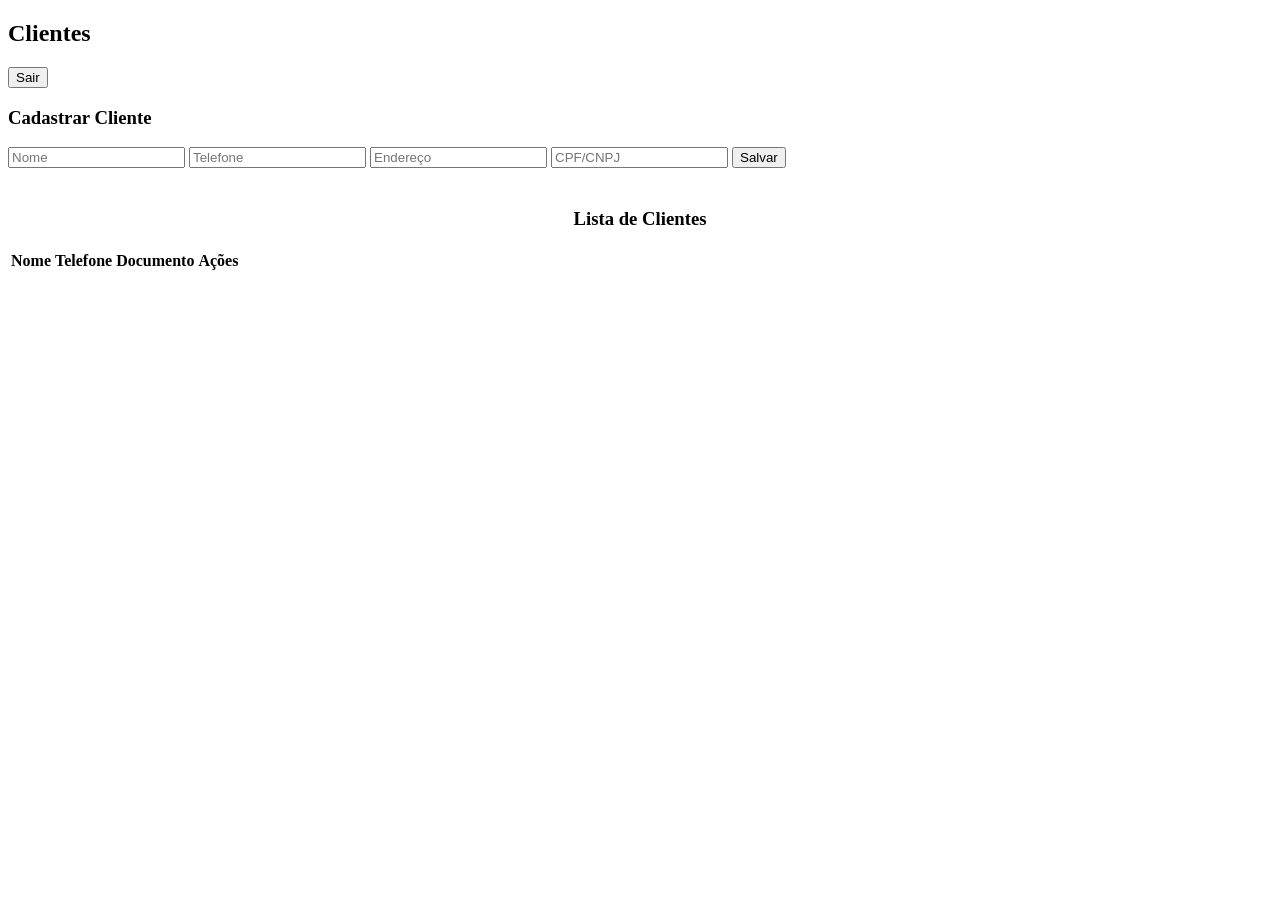
==== pages/clientes.html @ c602626a "Rename clientes.html.txt to clientes.html" ====
<!DOCTYPE html>
<html lang="pt-BR">
<head>
    <meta charset="UTF-8">
    <meta name="viewport" content="width=device-width, initial-scale=1.0">
    <title>Clientes - Grupo RS Prestadora</title>
    <link rel="stylesheet" href="../css/style.css">
</head>
<body onload="protegerPagina(); carregarClientes();">

    <div class="topbar">
        <h2>Clientes</h2>
        <button class="logout" onclick="logout()">Sair</button>
    </div>

    <div class="form-container">
        <h3>Cadastrar Cliente</h3>

        <input type="text" id="nome" placeholder="Nome">
        <input type="text" id="telefone" placeholder="Telefone">
        <input type="text" id="endereco" placeholder="Endereço">
        <input type="text" id="documento" placeholder="CPF/CNPJ">

        <button onclick="salvarCliente()">Salvar</button>
    </div>

    <h3 style="text-align:center; margin-top:40px;">Lista de Clientes</h3>

    <table class="tabela">
        <thead>
            <tr>
                <th>Nome</th>
                <th>Telefone</th>
                <th>Documento</th>
                <th>Ações</th>
            </tr>
        </thead>
        <tbody id="listaClientes"></tbody>
    </table>

    <script src="../js/firebase.js"></script>
    <script src="../js/auth.js"></script>
    <script src="../js/clientes.js"></script>

</body>
</html>
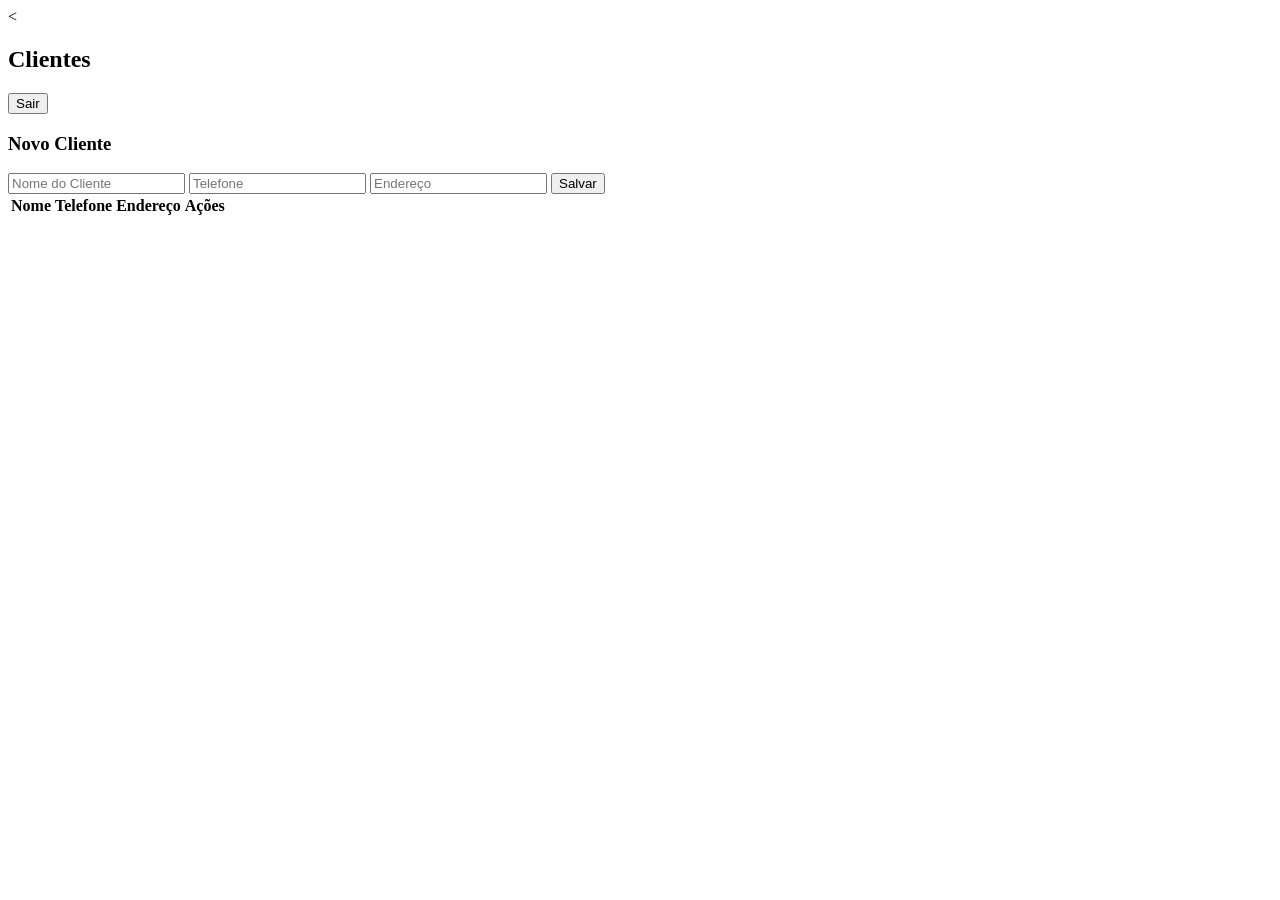
==== commit 03d2e81c: "Update clientes.html" ====
--- a/pages/clientes.html
+++ b/pages/clientes.html
@@ -1,4 +1,4 @@
-<!DOCTYPE html>
+<<!DOCTYPE html>
 <html lang="pt-BR">
 <head>
     <meta charset="UTF-8">
@@ -14,24 +14,21 @@
     </div>
 
     <div class="form-container">
-        <h3>Cadastrar Cliente</h3>
+        <h3>Novo Cliente</h3>
 
-        <input type="text" id="nome" placeholder="Nome">
+        <input type="text" id="nome" placeholder="Nome do Cliente">
         <input type="text" id="telefone" placeholder="Telefone">
         <input type="text" id="endereco" placeholder="Endereço">
-        <input type="text" id="documento" placeholder="CPF/CNPJ">
 
         <button onclick="salvarCliente()">Salvar</button>
     </div>
-
-    <h3 style="text-align:center; margin-top:40px;">Lista de Clientes</h3>
 
     <table class="tabela">
         <thead>
             <tr>
                 <th>Nome</th>
                 <th>Telefone</th>
-                <th>Documento</th>
+                <th>Endereço</th>
                 <th>Ações</th>
             </tr>
         </thead>
